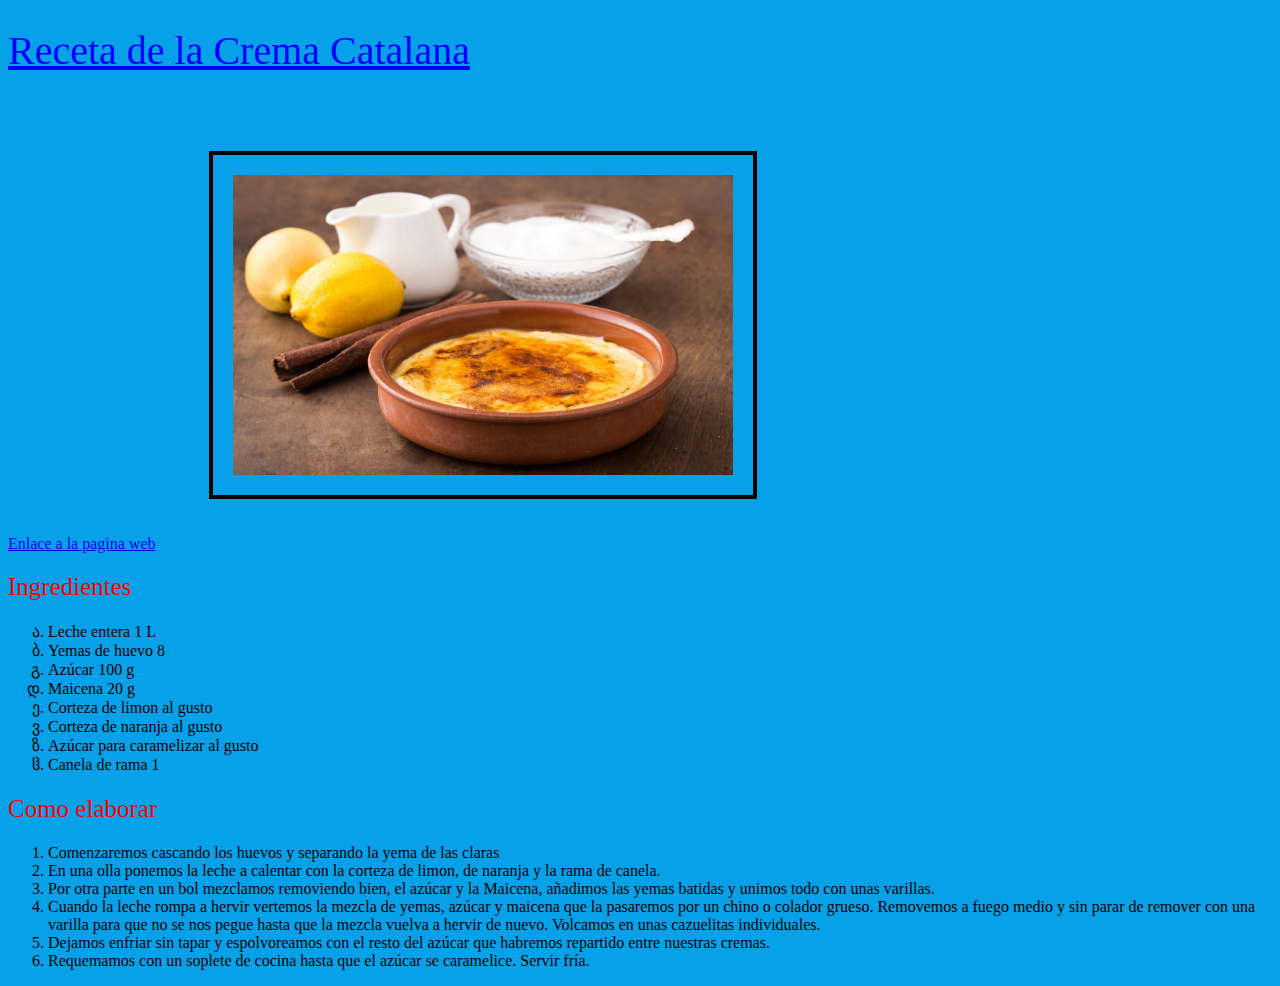
==== Cremacatalana.html @ 4b7053fa "Add files via upload" ====
<!doctype html>
<html>
 <head>
    <meta charset="utf-8" />
    <title>Receta de la Crema Catalana</title>
    <link rel="stylesheet" href="color.css">  
</head>
<body>
<h1 class="titulo">Receta de la Crema Catalana</h1>
<a href="https://www.directoalpaladar.com/postres/crema-catalana-receta-definitiva-siempre-te-salga-bien">Enlace a la pagina web</a>
<img class="imagen" src="Cremacatalana.jpg" width="500" height="300">
<h2 class="sub">Ingredientes</h2>
<ul>
   <li>Leche entera 1 L</li>
   <li>Yemas de huevo 8</li>
   <li>Azúcar 100 g</li>
   <li>Maicena 20 g</li>
   <li>Corteza de limon al gusto</li>
   <li>Corteza de naranja al gusto</li>
   <li>Azúcar para caramelizar al gusto</li>
   <li>Canela de rama 1</li>
</ul>
<h2 class="sub">Como elaborar</h2>
<ol>
   <li>Comenzaremos cascando los huevos y separando la yema de las claras</li>
   <li>En una olla ponemos la leche a calentar con la corteza de limon, de naranja y la rama de canela.</li>
   <li>Por otra parte en un bol mezclamos removiendo bien, el azúcar y la Maicena, añadimos las yemas batidas y unimos todo con unas varillas.</li>
   <li>Cuando la leche rompa a hervir vertemos la mezcla de yemas, azúcar y maicena que la pasaremos por un chino o colador grueso. Removemos a fuego medio y sin parar de remover con una varilla para que no se nos pegue hasta que la mezcla vuelva a hervir de nuevo. Volcamos en unas cazuelitas individuales.</li>
   <li>Dejamos enfriar sin tapar y espolvoreamos con el resto del azúcar que habremos repartido entre nuestras cremas.</li>
   <li>Requemamos con un soplete de cocina hasta que el azúcar se caramelice. Servir fría.</li>
   </ol>
</body>
</html>
---- color.css ----
.titulo {
    color: blue;
    text-decoration: underline;
    font-size: 40px;
    font-weight: 400;
}

.sub {
    color: red;
}

body {
    background-color: rgb(6, 161, 233);
}

img.imagen {
    border: 4px solid black;
    margin: 50px;
    padding: 20px;
}

h2 {
    font-size: 25px;
    font-weight: 400;
}

ul li {
    list-style-type: georgian;
}
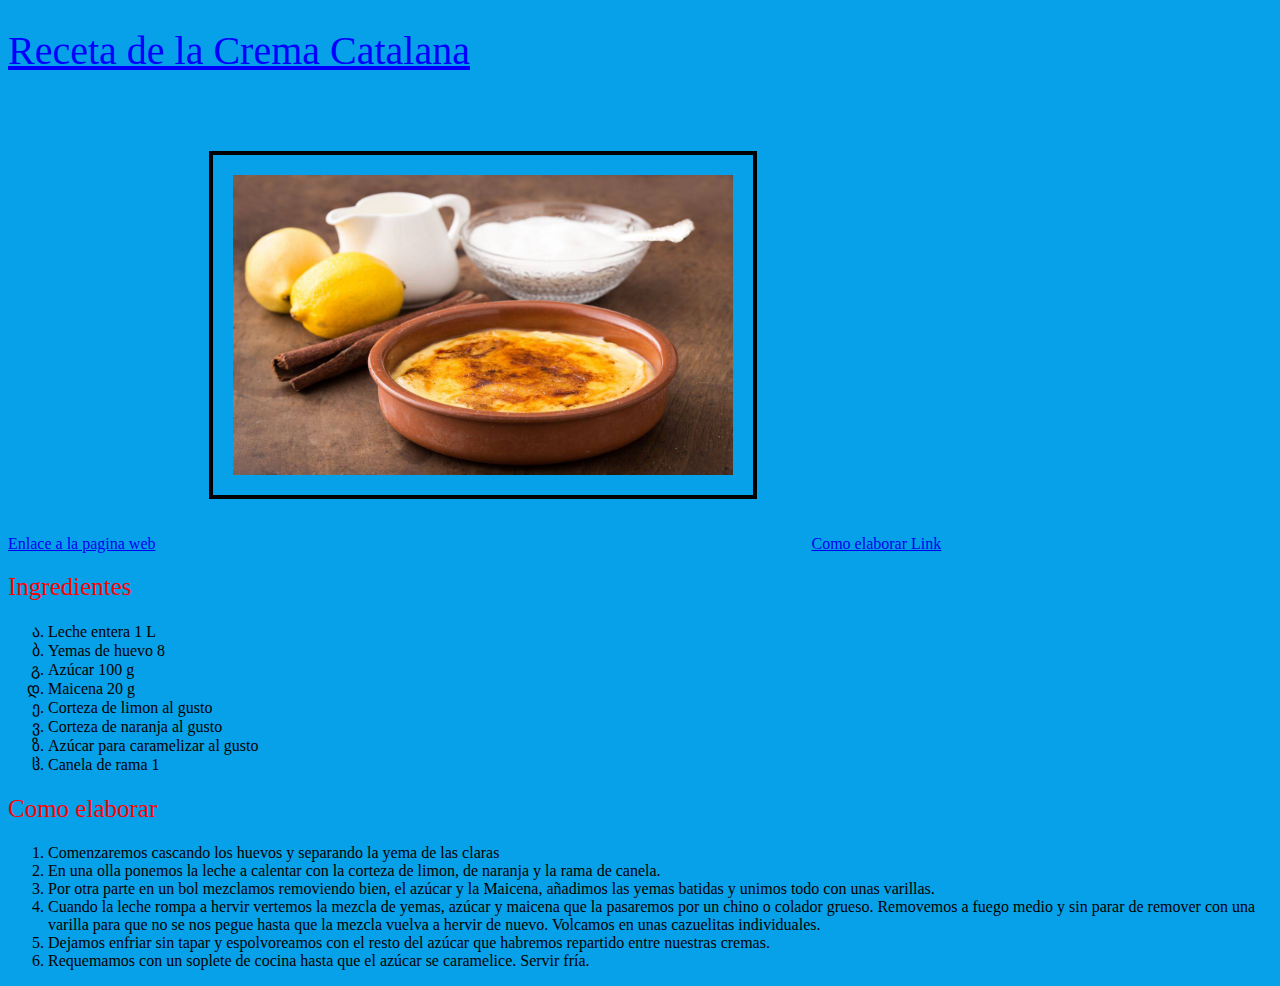
==== commit 9aa30736: "Update Cremacatalana.html" ====
--- a/Cremacatalana.html
+++ b/Cremacatalana.html
@@ -10,6 +10,7 @@
 <h1 class="titulo">Receta de la Crema Catalana</h1>
 <a href="https://www.directoalpaladar.com/postres/crema-catalana-receta-definitiva-siempre-te-salga-bien">Enlace a la pagina web</a>
 <img class="imagen" src="Cremacatalana.jpg" width="500" height="300">
+<a href="#elaborar">Como elaborar Link</a>
 <h2 class="sub">Ingredientes</h2>
 <ul>
    <li>Leche entera 1 L</li>
@@ -21,7 +22,7 @@
    <li>Azúcar para caramelizar al gusto</li>
    <li>Canela de rama 1</li>
 </ul>
-<h2 class="sub">Como elaborar</h2>
+<h2 class="sub" id="elaborar">Como elaborar</h2>
 <ol>
    <li>Comenzaremos cascando los huevos y separando la yema de las claras</li>
    <li>En una olla ponemos la leche a calentar con la corteza de limon, de naranja y la rama de canela.</li>
